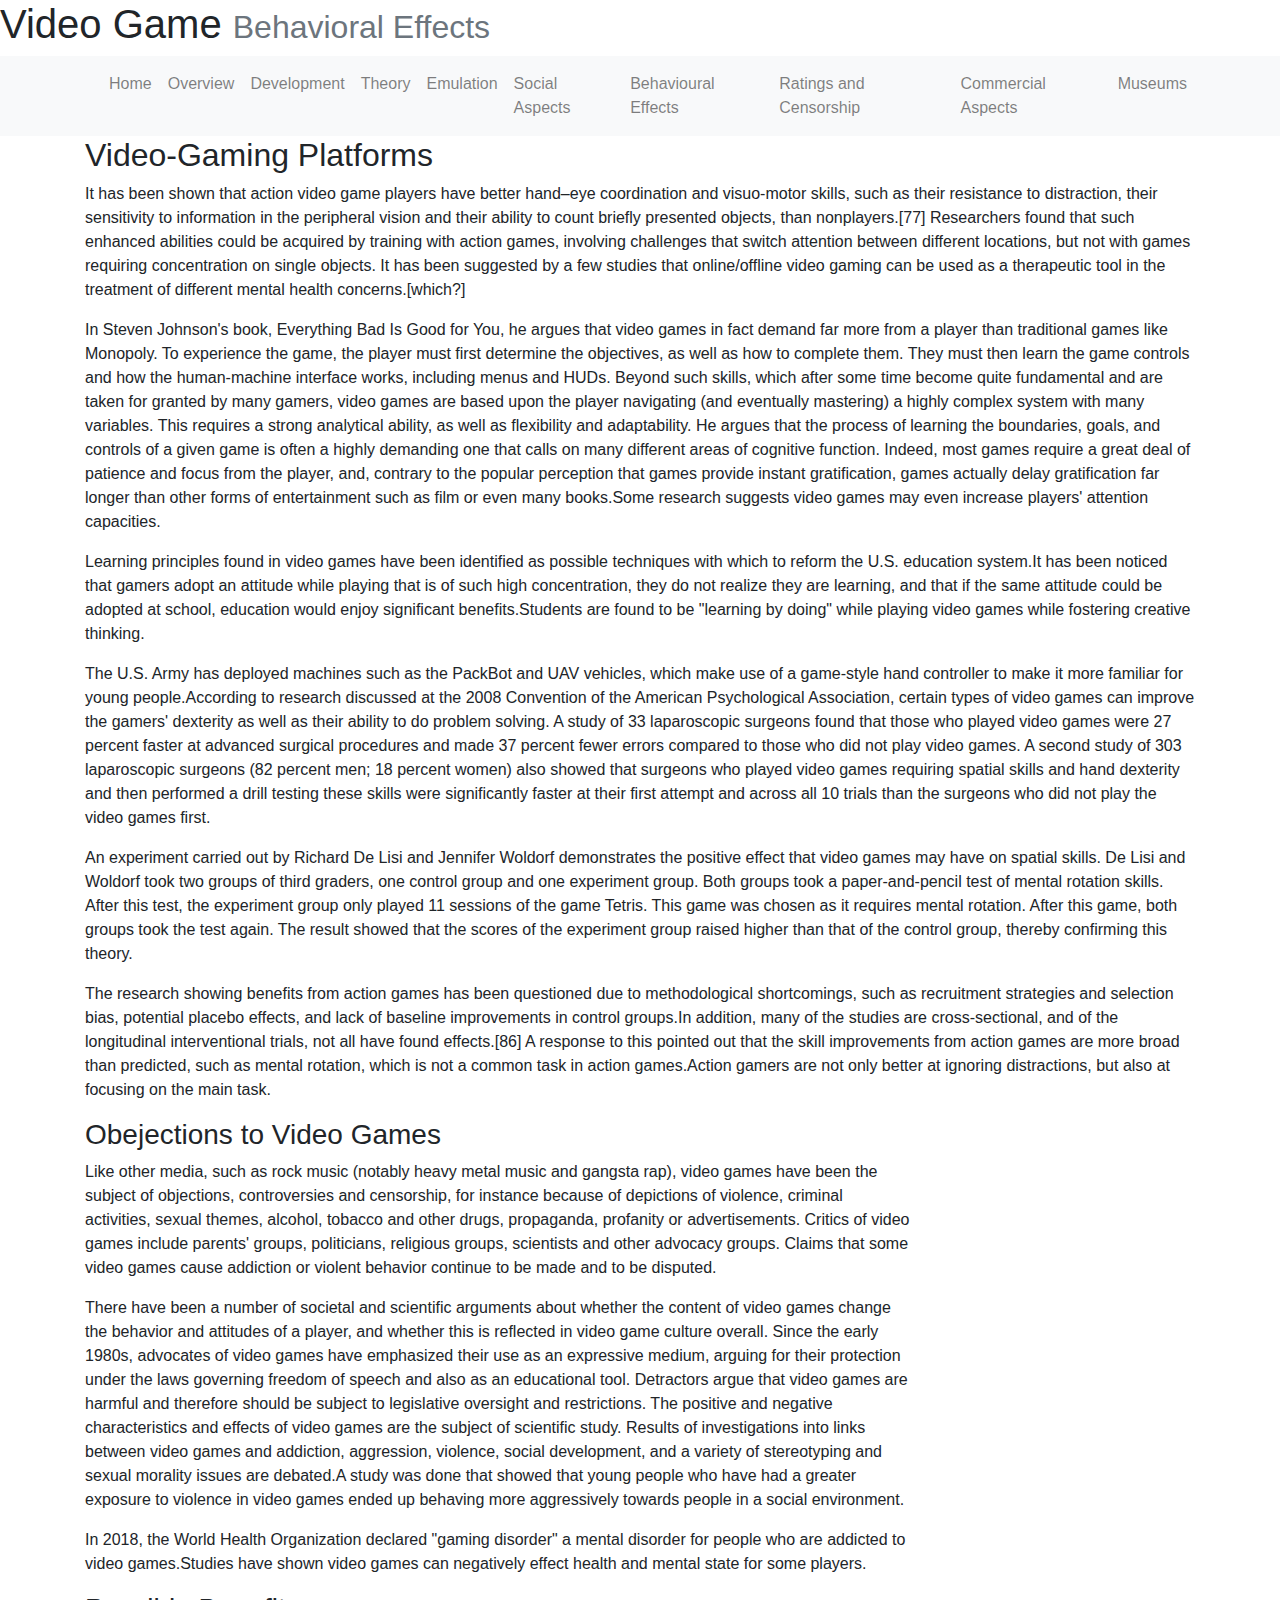
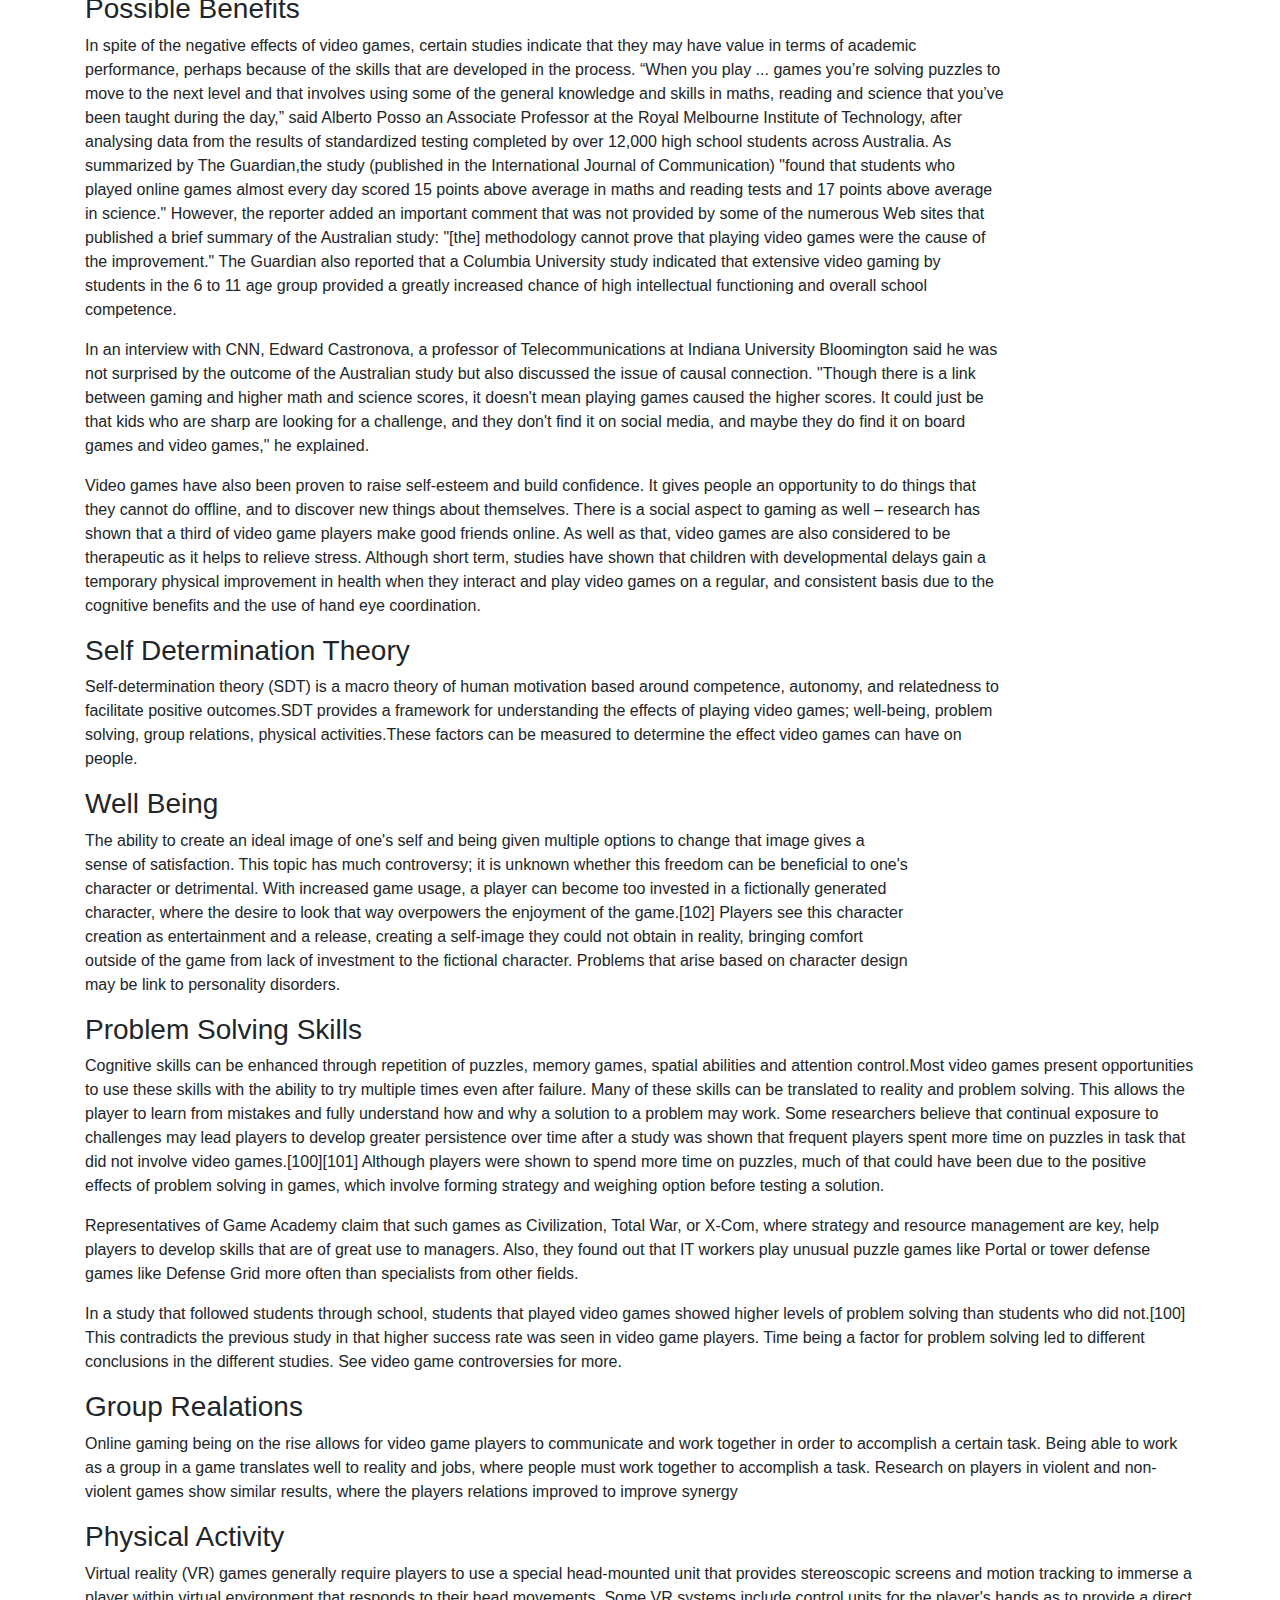
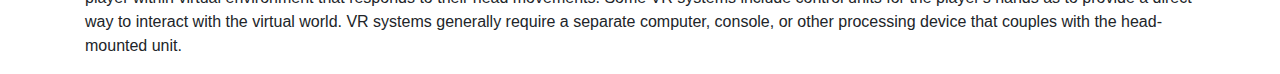
==== pages/behavioralEffects.html @ 99dfac3c "Added comment for burger menu" ====
<!DOCTYPE html>

<!-- Bootstrap Import -->
<link rel="stylesheet" href="https://stackpath.bootstrapcdn.com/bootstrap/4.3.1/css/bootstrap.min.css" integrity="sha384-ggOyR0iXCbMQv3Xipma34MD+dH/1fQ784/j6cY/iJTQUOhcWr7x9JvoRxT2MZw1T" crossorigin="anonymous">

<html lang="en" dir="ltr">

<head>
  <meta charset="utf-8">
  <title>Video Games - Behavioral Effects</title>
</head>

<body>
  <h1>Video Game
    <small class="text-muted">Behavioral Effects</small>
  </h1>


  <nav class="navbar navbar-expand-lg navbar-light bg-light">
    <div class="container">
      <a class="navbar-brand" href="#"></a>
      <button class="navbar-toggler" type="button" data-toggle="collapse" data-target="#navbarNav" aria-controls="navbarNav" aria-expanded="false" aria-label="Toggle navigation">
        <span class="navbar-toggler-icon"></span>
      </button>

      <div class="collapse navbar-collapse" id="navbarNav">

        <ul class="navbar-nav">
          <!-- Home nav link -->
          <li class="nav-item">
            <a class="nav-link" href="index.html">Home</a>
          </li>
          <!-- Home nav link -->
          <li class="nav-item">
            <a class="nav-link" href="development.html">Overview</a>
          </li>
          <!-- Overview nav link -->
          <li class="nav-item">
            <a class="nav-link" href="development.html">Development</a>
          </li>
          <!-- Theory nav link -->
          <li class="nav-item">
            <a class="nav-link" href="theory.html">Theory</a>
          </li>
          <!-- Emulation nav link -->
          <li class="nav-item">
            <a class="nav-link" href="emulation.html">Emulation</a>
          </li>
          <!-- Social Aspects nav link -->
          <li class="nav-item">
            <a class="nav-link" href="socialAspects.html">Social Aspects</a>
          </li>
          <!-- Behavioural nav link -->
          <li class="nav-item">
            <a class="nav-link" href="behavioralEffects.html">Behavioural Effects</a>
          </li>
          <!-- Ratings/Censorship nav link -->
          <li class="nav-item">
            <a class="nav-link" href="">Ratings and Censorship</a>
          </li>
          <!-- Commercial Aspects nav link -->
          <li class="nav-item">
            <a class="nav-link" href="#">Commercial Aspects</a>
          </li>
          <!-- Museums nav link -->
          <li class="nav-item">
            <a class="nav-link" href="#">Museums</a>
          </li>
        </ul>
      </div>
    </div>
  </nav>

  <main>

    <div class="container">
      <section id="behavioral_effects">
        <div class="row">

          <!-- Platforms Text -->
          <div class="col-12">
            <h2>Video-Gaming Platforms</h2>
            <p>
              It has been shown that action video game players have better hand–eye coordination and visuo-motor skills, such as their resistance to distraction, their sensitivity to information in the peripheral vision and their ability to count
              briefly presented objects, than nonplayers.[77] Researchers found that such enhanced abilities could be acquired by training with action games, involving challenges that switch attention between different locations, but not with games
              requiring concentration on single objects. It has been suggested by a few studies that online/offline video gaming can be used as a therapeutic tool in the treatment of different mental health concerns.[which?]</p>

            <p>In Steven Johnson's book, Everything Bad Is Good for You, he argues that video games in fact demand far more from a player than traditional games like Monopoly. To experience the game, the player must first determine the objectives, as
              well as how to complete them. They must then learn the game controls and how the human-machine interface works, including menus and HUDs. Beyond such skills, which after some time become quite fundamental and are taken for granted by
              many gamers, video games are based upon the player navigating (and eventually mastering) a highly complex system with many variables. This requires a strong analytical ability, as well as flexibility and adaptability. He argues that the
              process of learning the boundaries, goals, and controls of a given game is often a highly demanding one that calls on many different areas of cognitive function. Indeed, most games require a great deal of patience and focus from the
              player, and, contrary to the popular perception that games provide instant gratification, games actually delay gratification far longer than other forms of entertainment such as film or even many books.Some research suggests video games
              may even increase players' attention capacities.</p>

            <p>Learning principles found in video games have been identified as possible techniques with which to reform the U.S. education system.It has been noticed that gamers adopt an attitude while playing that is of such high concentration,
              they do not realize they are learning, and that if the same attitude could be adopted at school, education would enjoy significant benefits.Students are found to be "learning by doing" while playing video games while fostering creative
              thinking.</p>

            <p>The U.S. Army has deployed machines such as the PackBot and UAV vehicles, which make use of a game-style hand controller to make it more familiar for young people.According to research discussed at the 2008 Convention of the American
              Psychological Association, certain types of video games can improve the gamers' dexterity as well as their ability to do problem solving. A study of 33 laparoscopic surgeons found that those who played video games were 27 percent faster
              at advanced surgical procedures and made 37 percent fewer errors compared to those who did not play video games. A second study of 303 laparoscopic surgeons (82 percent men; 18 percent women) also showed that surgeons who played video
              games requiring spatial skills and hand dexterity and then performed a drill testing these skills were significantly faster at their first attempt and across all 10 trials than the surgeons who did not play the video games first.</p>

            <p>An experiment carried out by Richard De Lisi and Jennifer Woldorf demonstrates the positive effect that video games may have on spatial skills. De Lisi and Woldorf took two groups of third graders, one control group and one experiment
              group. Both groups took a paper-and-pencil test of mental rotation skills. After this test, the experiment group only played 11 sessions of the game Tetris. This game was chosen as it requires mental rotation. After this game, both
              groups took the test again. The result showed that the scores of the experiment group raised higher than that of the control group, thereby confirming this theory.</p>

            <p>The research showing benefits from action games has been questioned due to methodological shortcomings, such as recruitment strategies and selection bias, potential placebo effects, and lack of baseline improvements in control
              groups.In addition, many of the studies are cross-sectional, and of the longitudinal interventional trials, not all have found effects.[86] A response to this pointed out that the skill improvements from action games are more broad than
              predicted, such as mental rotation, which is not a common task in action games.Action gamers are not only better at ignoring distractions, but also at focusing on the main task.</p>


          </div>


        </div>
      </section>

      <section id="obejections_to_video_games">
        <div class="row">

          <!-- Obejections to Video Games Text -->
          <div class="col-9">
            <h3>Obejections to Video Games</h3>
            <p>
              Like other media, such as rock music (notably heavy metal music and gangsta rap), video games have been the subject of objections, controversies and censorship, for instance because of depictions of violence, criminal activities, sexual
              themes, alcohol, tobacco and other drugs, propaganda, profanity or advertisements. Critics of video games include parents' groups, politicians, religious groups, scientists and other advocacy groups. Claims that some video games cause
              addiction or violent behavior continue to be made and to be disputed.</p>

            <p>There have been a number of societal and scientific arguments about whether the content of video games change the behavior and attitudes of a player, and whether this is reflected in video game culture overall. Since the early 1980s,
              advocates of video games have emphasized their use as an expressive medium, arguing for their protection under the laws governing freedom of speech and also as an educational tool. Detractors argue that video games are harmful and
              therefore should be subject to legislative oversight and restrictions. The positive and negative characteristics and effects of video games are the subject of scientific study. Results of investigations into links between video games
              and addiction, aggression, violence, social development, and a variety of stereotyping and sexual morality issues are debated.A study was done that showed that young people who have had a greater exposure to violence in video games
              ended up behaving more aggressively towards people in a social environment.</p>

            <p>In 2018, the World Health Organization declared "gaming disorder" a mental disorder for people who are addicted to video games.Studies have shown video games can negatively effect health and mental state for some players.</p>

          </div>


        </div>
      </section>

      <section id="possible_Benefits">
        <div class="row">
          <div class="col-10">
            <!-- Possible Benefits Text -->
            <h3>Possible Benefits</h3>
            <p>
              In spite of the negative effects of video games, certain studies indicate that they may have value in terms of academic performance, perhaps because of the skills that are developed in the process. “When you play ... games you’re
              solving puzzles to move to the next level and that involves using some of the general knowledge and skills in maths, reading and science that you’ve been taught during the day,” said Alberto Posso an Associate Professor at the Royal
              Melbourne Institute of Technology, after analysing data from the results of standardized testing completed by over 12,000 high school students across Australia. As summarized by The Guardian,the study (published in the International
              Journal of Communication) "found that students who played online games almost every day scored 15 points above average in maths and reading tests and 17 points above average in science." However, the reporter added an important comment
              that was not provided by some of the numerous Web sites that published a brief summary of the Australian study: "[the] methodology cannot prove that playing video games were the cause of the improvement." The Guardian also reported that
              a Columbia University study indicated that extensive video gaming by students in the 6 to 11 age group provided a greatly increased chance of high intellectual functioning and overall school competence.
            </p>

            <p>In an interview with CNN, Edward Castronova, a professor of Telecommunications at Indiana University Bloomington said he was not surprised by the outcome of the Australian study but also discussed the issue of causal connection.
              "Though there is a link between gaming and higher math and science scores, it doesn't mean playing games caused the higher scores. It could just be that kids who are sharp are looking for a challenge, and they don't find it on social
              media, and maybe they do find it on board games and video games," he explained.</p>

            <p>Video games have also been proven to raise self-esteem and build confidence. It gives people an opportunity to do things that they cannot do offline, and to discover new things about themselves. There is a social aspect to gaming as
              well – research has shown that a third of video game players make good friends online. As well as that, video games are also considered to be therapeutic as it helps to relieve stress. Although short term, studies have shown that
              children with developmental delays gain a temporary physical improvement in health when they interact and play video games on a regular, and consistent basis due to the cognitive benefits and the use of hand eye coordination.</p>


          </div>
        </div>
      </section>

      <section id="self_determination_theory">
        <div class="row">
          <div class="col-10">
            <!-- Self Determination Theory Text -->
            <h3>Self Determination Theory</h3>
            <p>
              Self-determination theory (SDT) is a macro theory of human motivation based around competence, autonomy, and relatedness to facilitate positive outcomes.SDT provides a framework for understanding the effects of playing video games;
              well-being, problem solving, group relations, physical activities.These factors can be measured to determine the effect video games can have on people.
            </p>
          </div>
        </div>
      </section>

      <section id="well_being">
        <div class="row">
          <div class="col-9">
            <!-- Well Being Text -->
            <h3>Well Being</h3>
            <p>
              The ability to create an ideal image of one's self and being given multiple options to change that image gives a sense of satisfaction. This topic has much controversy; it is unknown whether this freedom can be beneficial to one's
              character or detrimental. With increased game usage, a player can become too invested in a fictionally generated character, where the desire to look that way overpowers the enjoyment of the game.[102] Players see this character creation
              as entertainment and a release, creating a self-image they could not obtain in reality, bringing comfort outside of the game from lack of investment to the fictional character. Problems that arise based on character design may be link
              to personality disorders.
            </p>
          </div>
        </div>
      </section>

      <section id="problem_solving_skills">
        <!-- Problem Solving Text -->
        <h3>Problem Solving Skills</h3>
        <p>
          Cognitive skills can be enhanced through repetition of puzzles, memory games, spatial abilities and attention control.Most video games present opportunities to use these skills with the ability to try multiple times even
          after failure. Many of these skills can be translated to reality and problem solving. This allows the player to learn from mistakes and fully understand how and why a solution to a problem may work. Some researchers believe that continual
          exposure to challenges may lead players to develop greater persistence over time after a study was shown that frequent players spent more time on puzzles in task that did not involve video games.[100][101] Although players were shown to
          spend more time on puzzles, much of that could have been due to the positive effects of problem solving in games, which involve forming strategy and weighing option before testing a solution.
        </p>

        <p>Representatives of Game Academy claim that such games as Civilization, Total War, or X-Com, where strategy and resource management are key, help players to develop skills that are of great use to managers. Also, they found out that IT
          workers play unusual puzzle games like Portal or tower defense games like Defense Grid more often than specialists from other fields.</p>

        <p>In a study that followed students through school, students that played video games showed higher levels of problem solving than students who did not.[100] This contradicts the previous study in that higher success rate was seen in video
          game players. Time being a factor for problem solving led to different conclusions in the different studies. See video game controversies for more.</p>
      </section>

      <section id="group_realtions">
        <!-- Group Relations Text -->
        <h3>Group Realations</h3>
        <p>
          Online gaming being on the rise allows for video game players to communicate and work together in order to accomplish a certain task. Being able to work as a group in a game translates well to reality and jobs, where people must work
          together to accomplish a task. Research on players in violent and non-violent games show similar results, where the players relations improved to improve synergy
        </p>
      </section>

      <section id="physical_activity">
            <!-- Physical Activites Text -->
        <h3>Physical Activity</h3>
        <p>
          Virtual reality (VR) games generally require players to use a special head-mounted unit that provides stereoscopic screens and motion tracking to immerse a player within virtual environment that responds to their head movements. Some VR
          systems include control units for the player's hands as to provide a direct way to interact with the virtual world. VR systems generally require a separate computer, console, or other processing device that couples with the head-mounted
          unit.
        </p>
      </section>



  </main>
      <!-- Adds Burger Menu to Nav Bar -->
  <script src="https://code.jquery.com/jquery-3.3.1.slim.min.js" integrity="sha384-q8i/X+965DzO0rT7abK41JStQIAqVgRVzpbzo5smXKp4YfRvH+8abtTE1Pi6jizo" crossorigin="anonymous"></script>
  <script src="https://cdnjs.cloudflare.com/ajax/libs/popper.js/1.14.7/umd/popper.min.js" integrity="sha384-UO2eT0CpHqdSJQ6hJty5KVphtPhzWj9WO1clHTMGa3JDZwrnQq4sF86dIHNDz0W1" crossorigin="anonymous"></script>
  <script src="https://stackpath.bootstrapcdn.com/bootstrap/4.3.1/js/bootstrap.min.js" integrity="sha384-JjSmVgyd0p3pXB1rRibZUAYoIIy6OrQ6VrjIEaFf/nJGzIxFDsf4x0xIM+B07jRM" crossorigin="anonymous"></script>
</body>

</html>
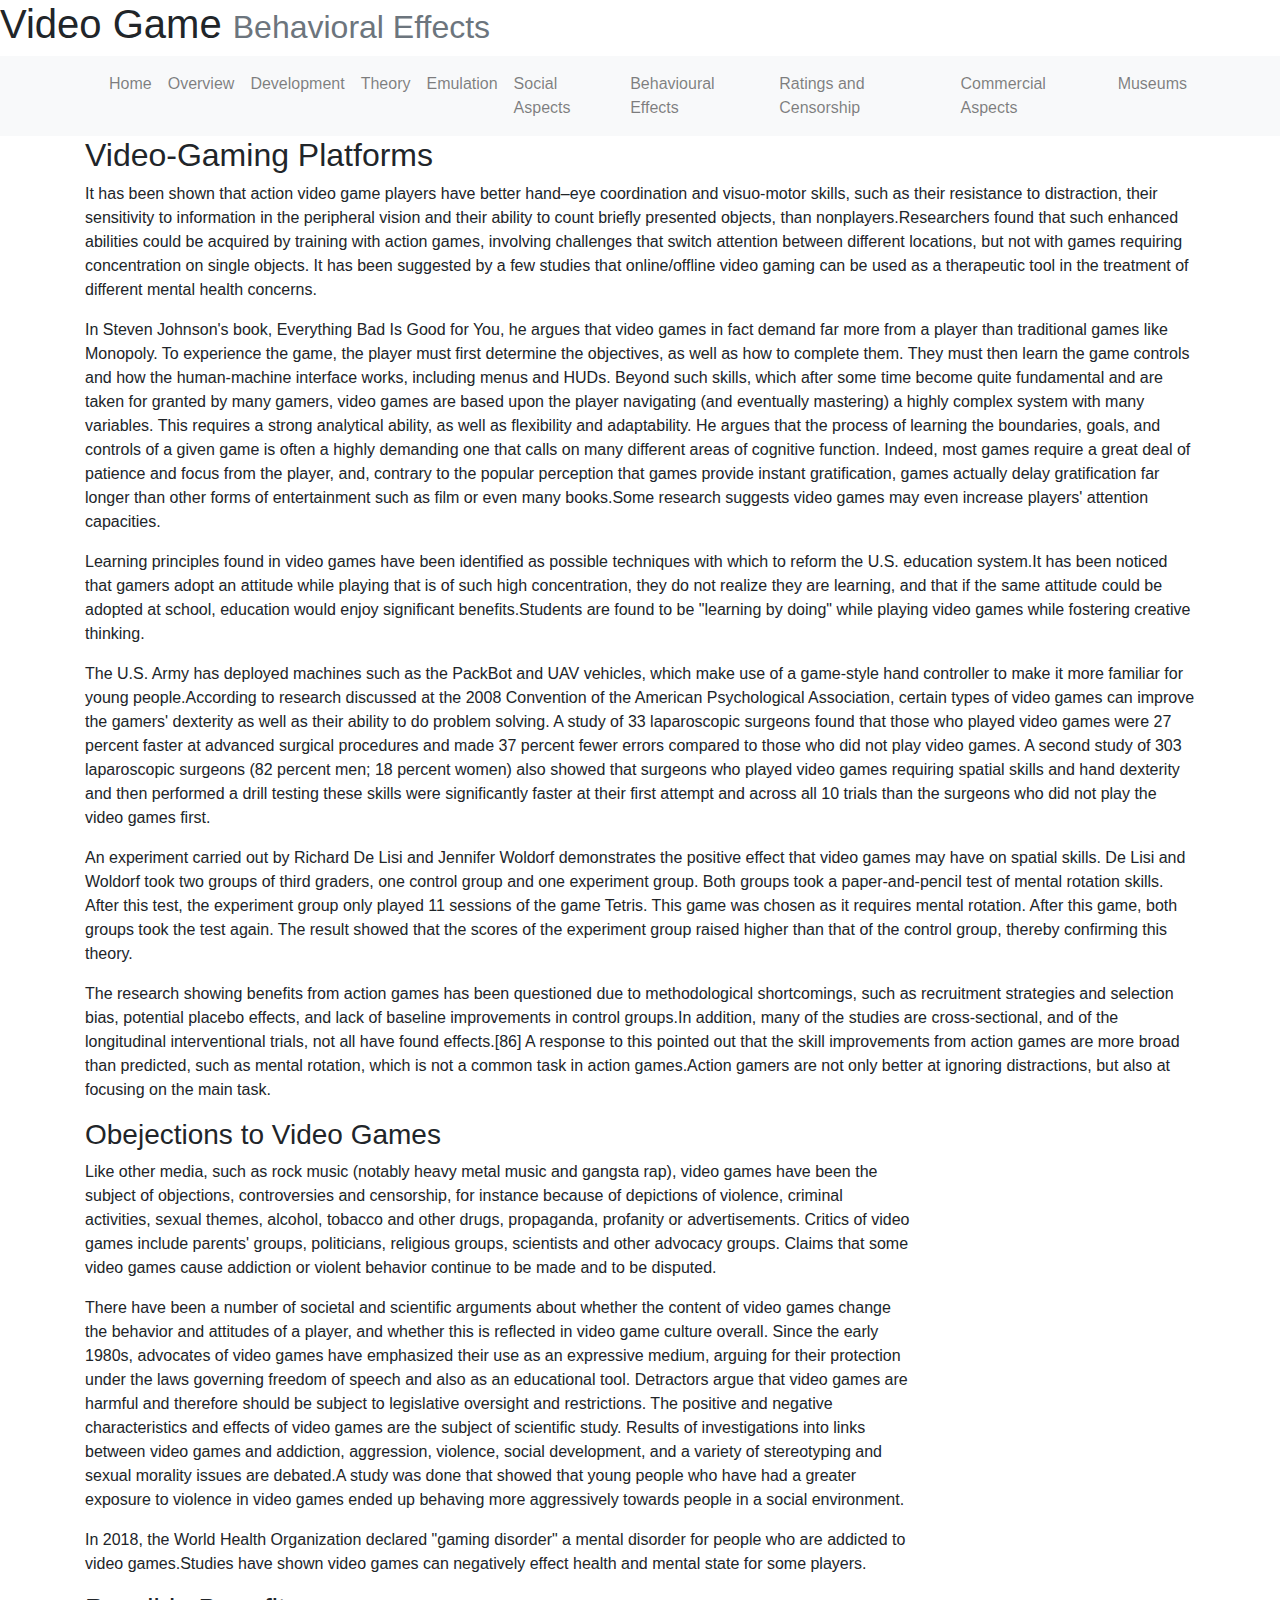
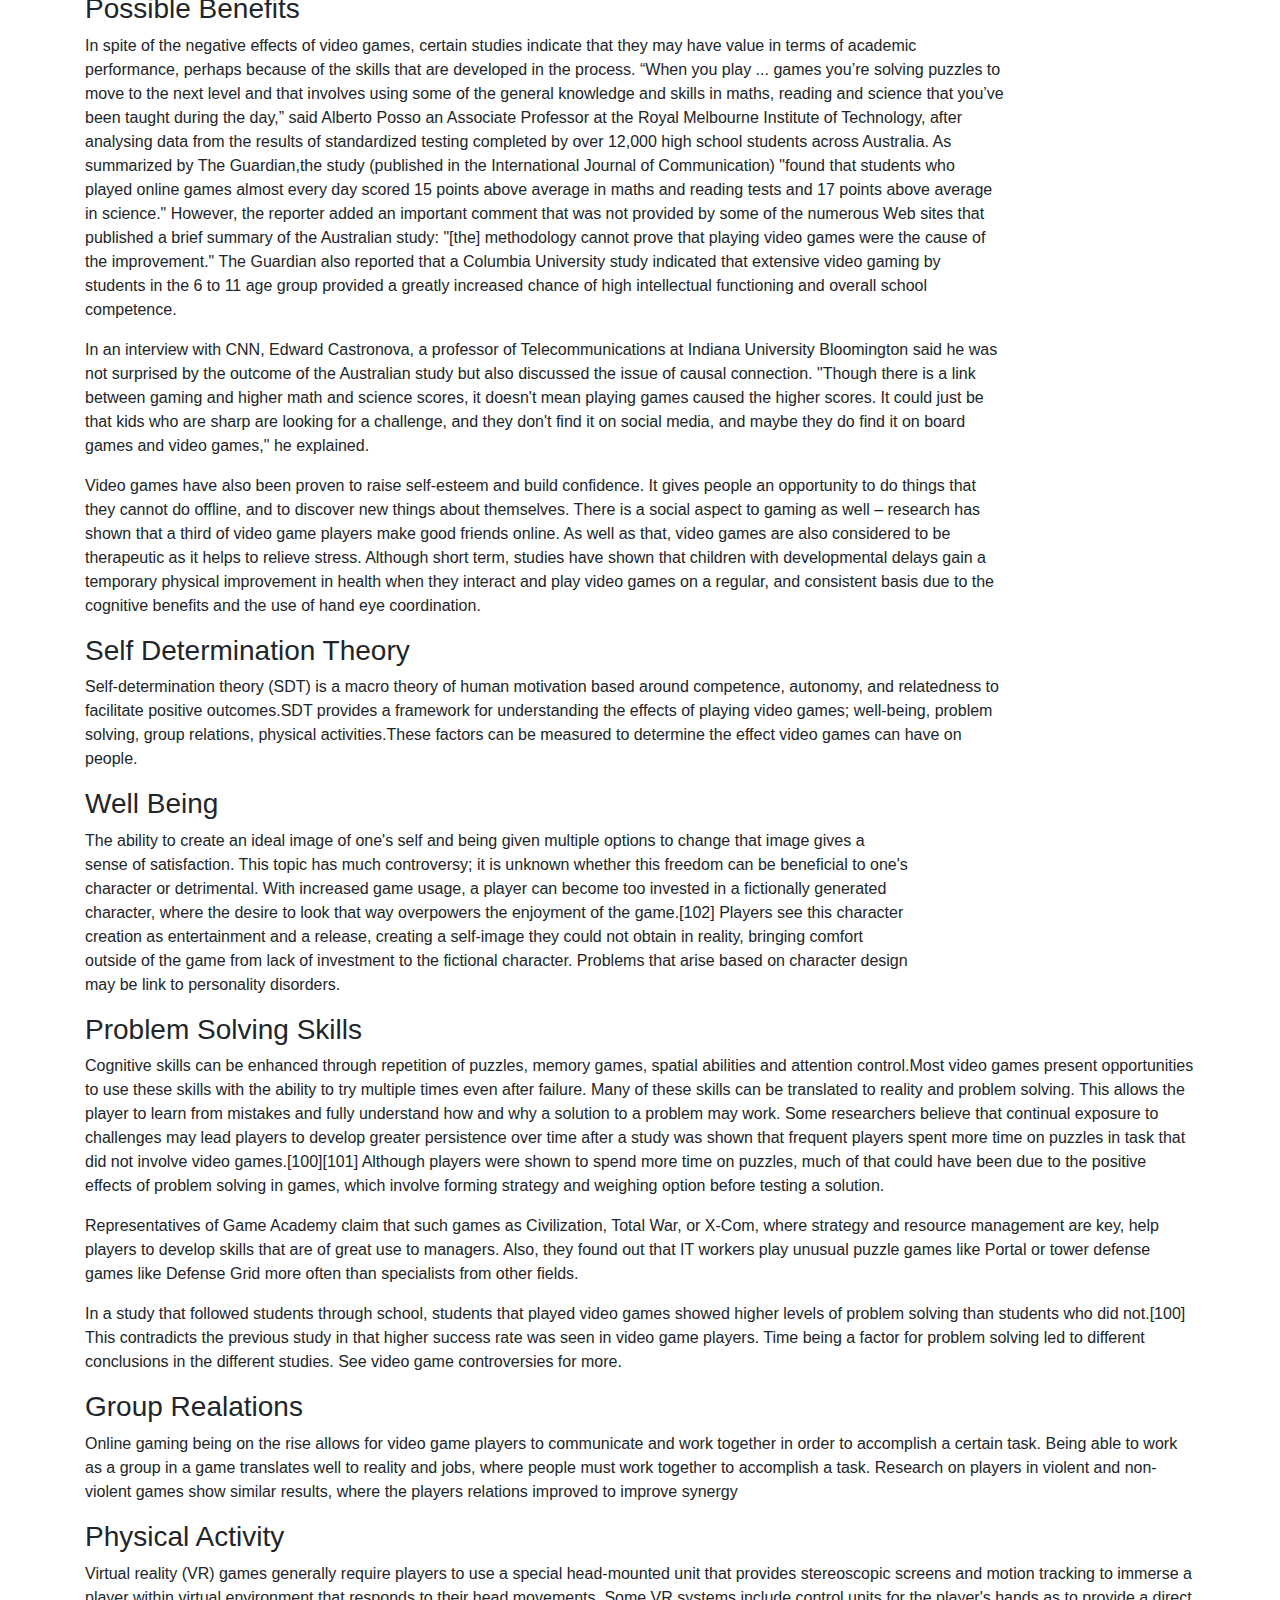
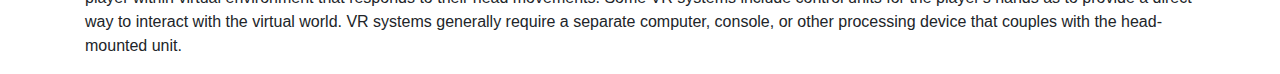
==== commit 18ac96ed: "Changed some text" ====
--- a/pages/behavioralEffects.html
+++ b/pages/behavioralEffects.html
@@ -82,8 +82,8 @@
             <h2>Video-Gaming Platforms</h2>
             <p>
               It has been shown that action video game players have better hand–eye coordination and visuo-motor skills, such as their resistance to distraction, their sensitivity to information in the peripheral vision and their ability to count
-              briefly presented objects, than nonplayers.[77] Researchers found that such enhanced abilities could be acquired by training with action games, involving challenges that switch attention between different locations, but not with games
-              requiring concentration on single objects. It has been suggested by a few studies that online/offline video gaming can be used as a therapeutic tool in the treatment of different mental health concerns.[which?]</p>
+              briefly presented objects, than nonplayers.Researchers found that such enhanced abilities could be acquired by training with action games, involving challenges that switch attention between different locations, but not with games
+              requiring concentration on single objects. It has been suggested by a few studies that online/offline video gaming can be used as a therapeutic tool in the treatment of different mental health concerns.</p>
 
             <p>In Steven Johnson's book, Everything Bad Is Good for You, he argues that video games in fact demand far more from a player than traditional games like Monopoly. To experience the game, the player must first determine the objectives, as
               well as how to complete them. They must then learn the game controls and how the human-machine interface works, including menus and HUDs. Beyond such skills, which after some time become quite fundamental and are taken for granted by
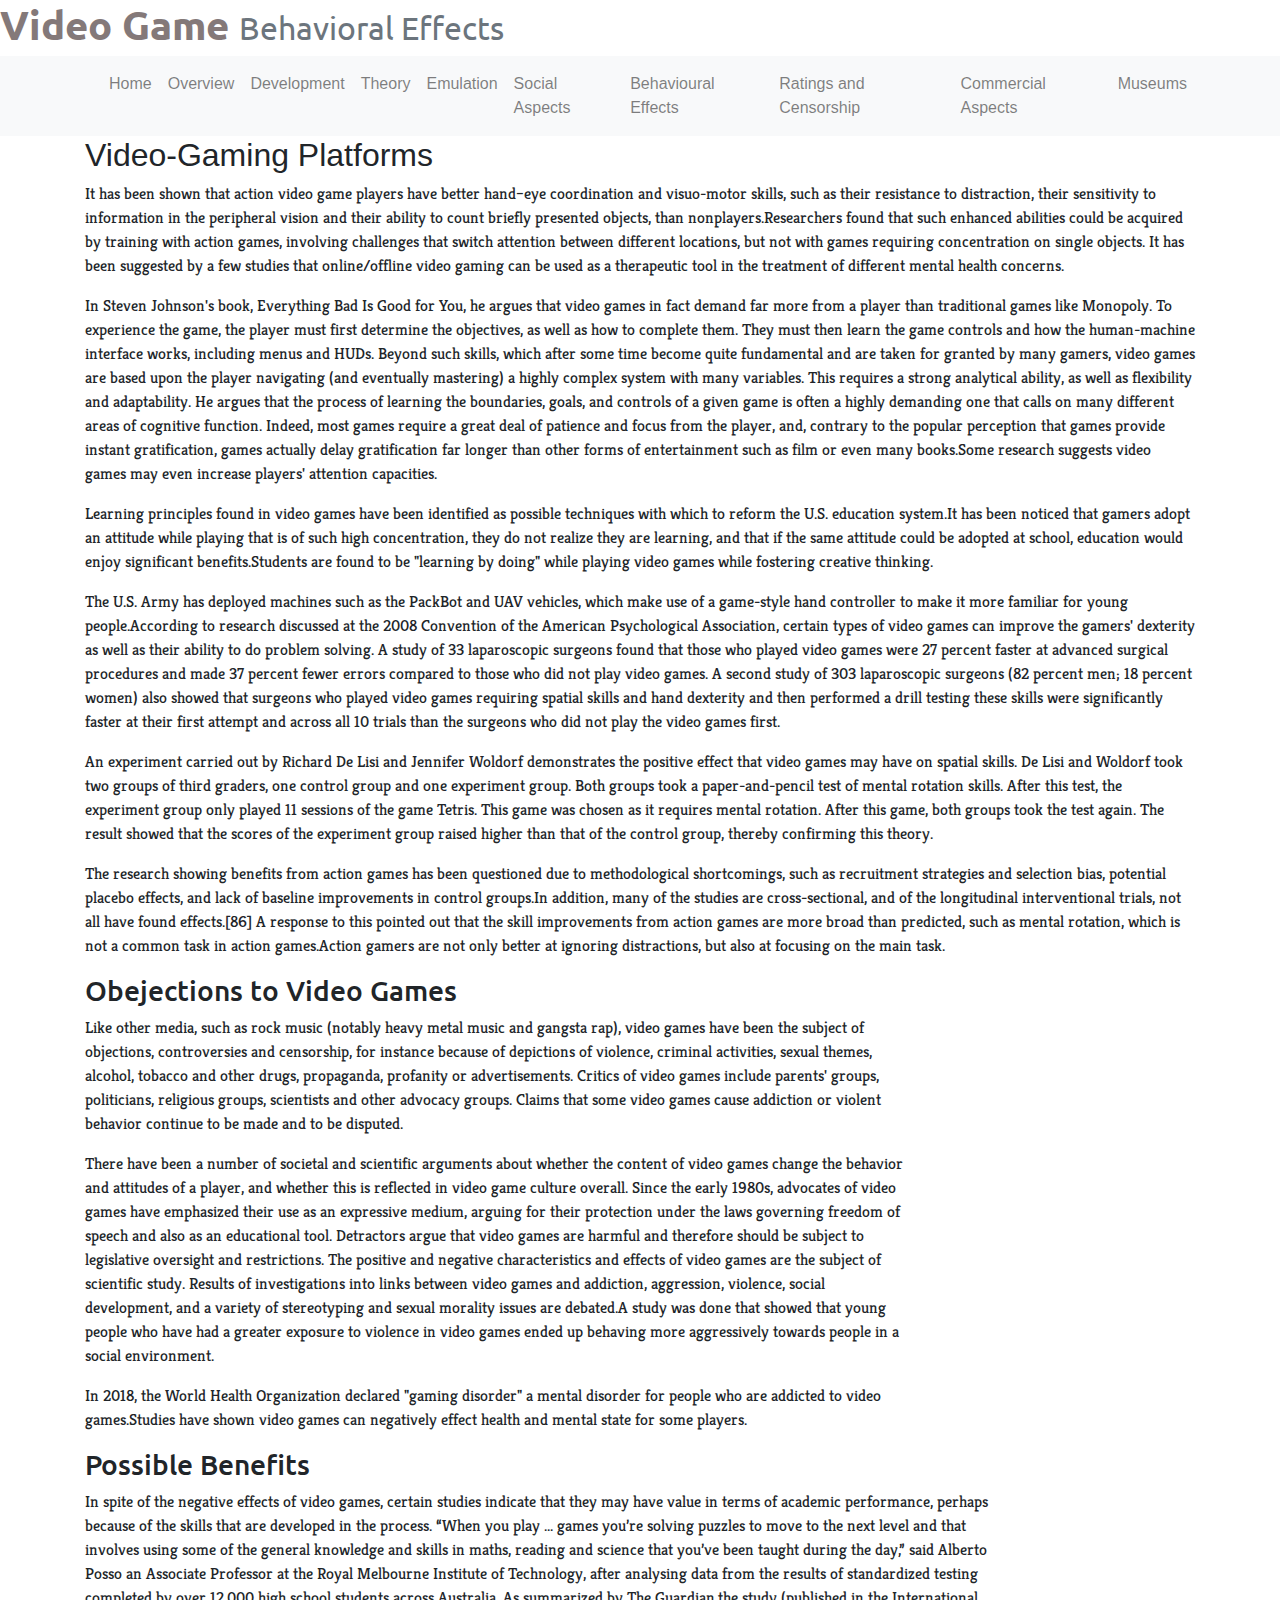
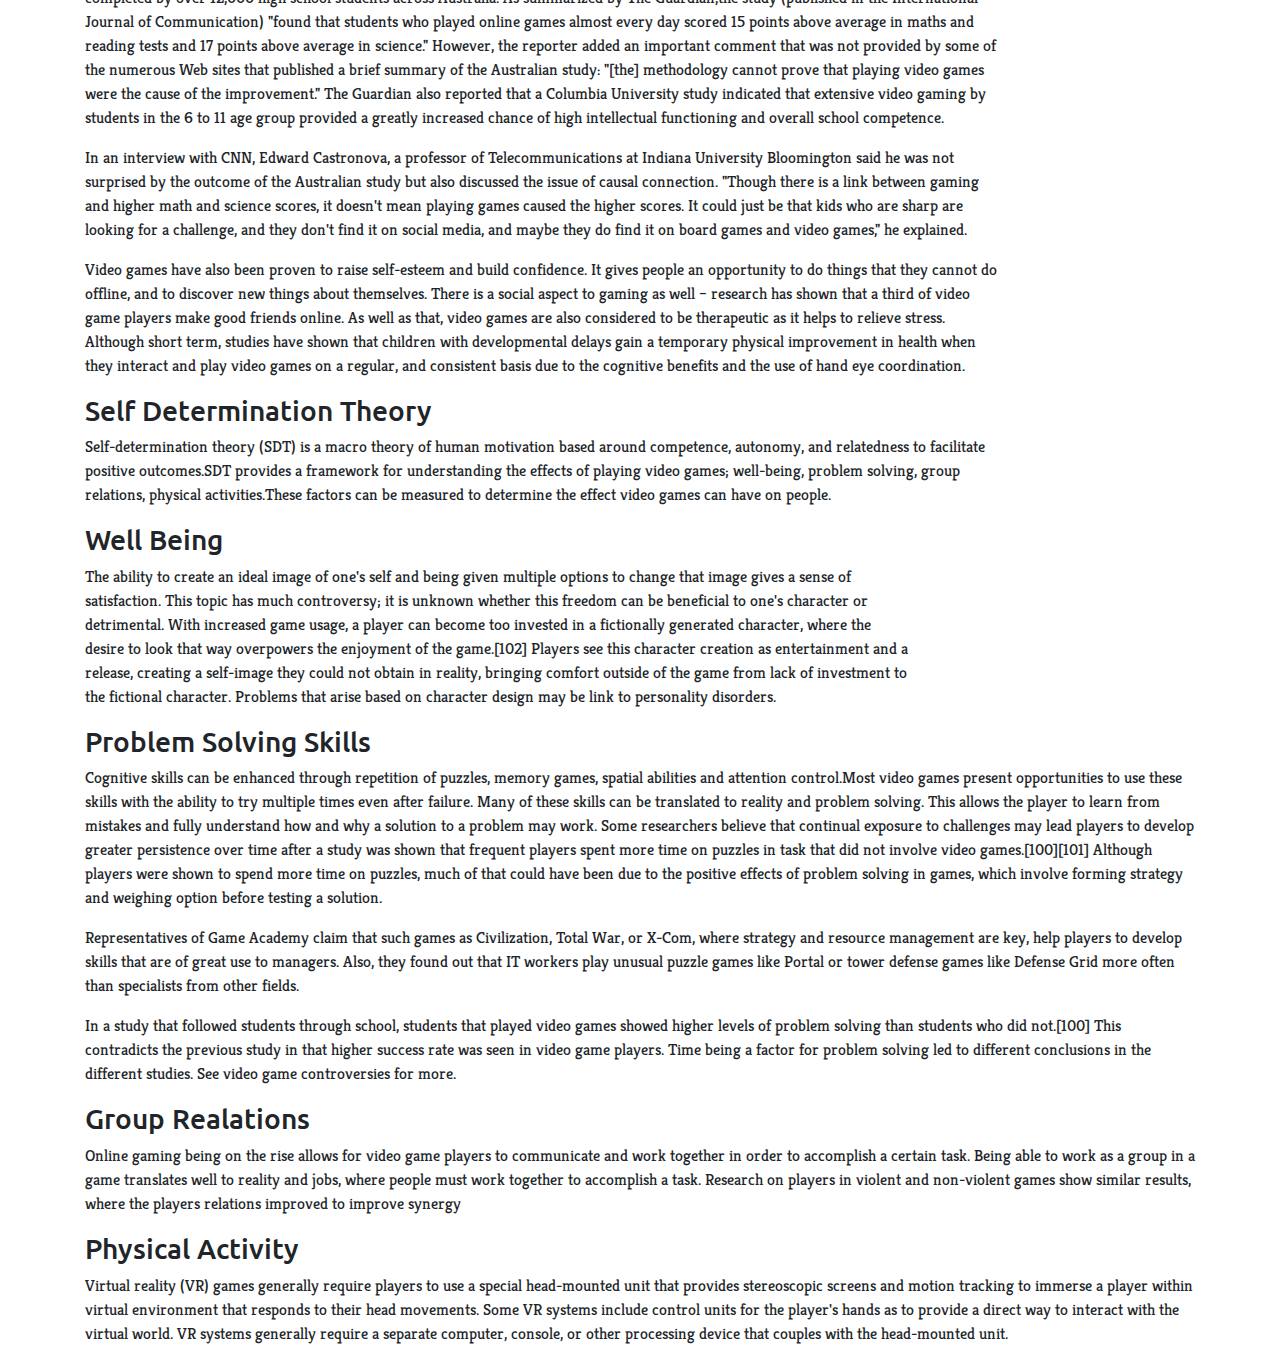
==== commit dc73b1f5: "Added CSS link to pages" ====
--- a/pages/behavioralEffects.html
+++ b/pages/behavioralEffects.html
@@ -2,7 +2,7 @@
 
 <!-- Bootstrap Import -->
 <link rel="stylesheet" href="https://stackpath.bootstrapcdn.com/bootstrap/4.3.1/css/bootstrap.min.css" integrity="sha384-ggOyR0iXCbMQv3Xipma34MD+dH/1fQ784/j6cY/iJTQUOhcWr7x9JvoRxT2MZw1T" crossorigin="anonymous">
-
+<link rel="stylesheet" href="master.css">
 <html lang="en" dir="ltr">
 
 <head>
--- a/pages/master.css
+++ b/pages/master.css
@@ -0,0 +1,18 @@
+/* Added external fonts*/
+
+@import url('https://fonts.googleapis.com/css?family=Kreon:400,700|Ubuntu:400,700&display=swap');
+
+h1{
+  font-family: 'Ubuntu', sans-serif;
+font-weight: 700;
+color:#847979;
+}
+
+h3{font-family: 'Ubuntu', sans-serif;
+
+}
+
+p{
+  font-family: 'Kreon', serif;
+}
+font-family: 'Kreon', serif;
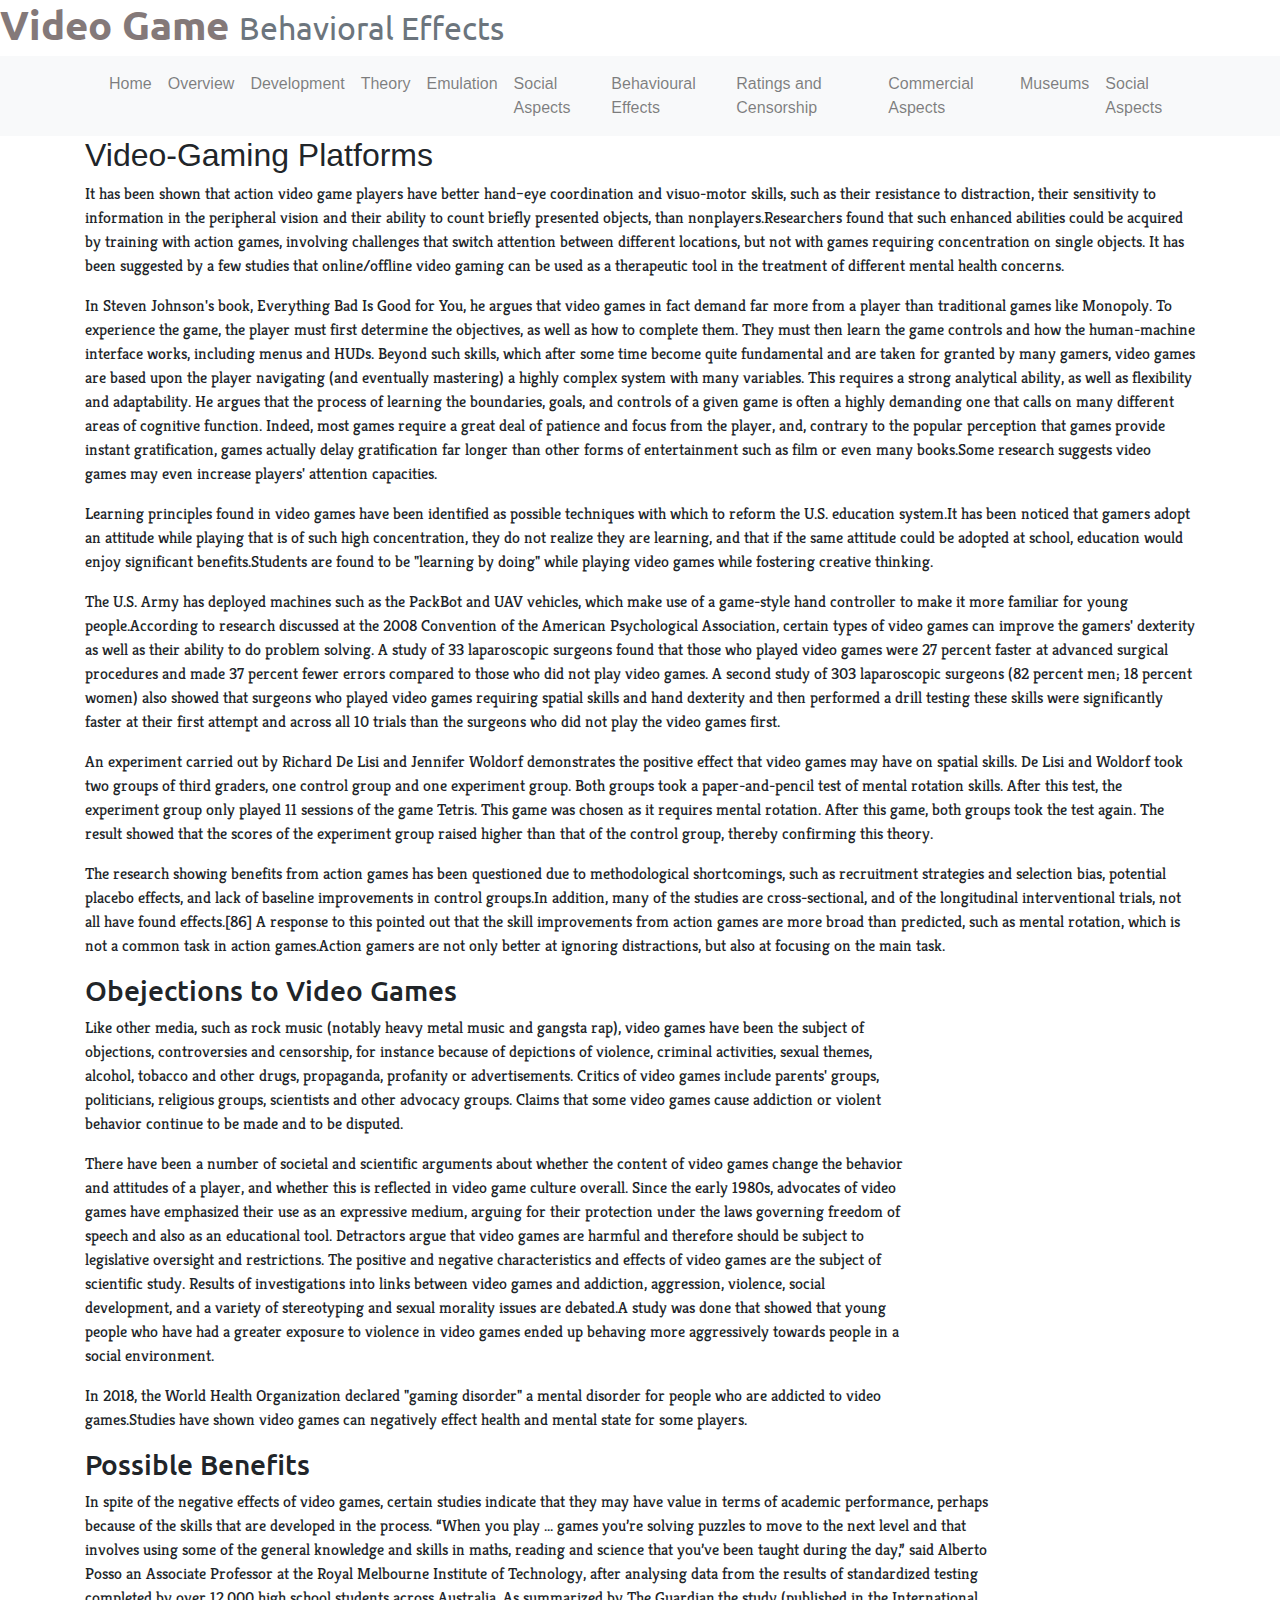
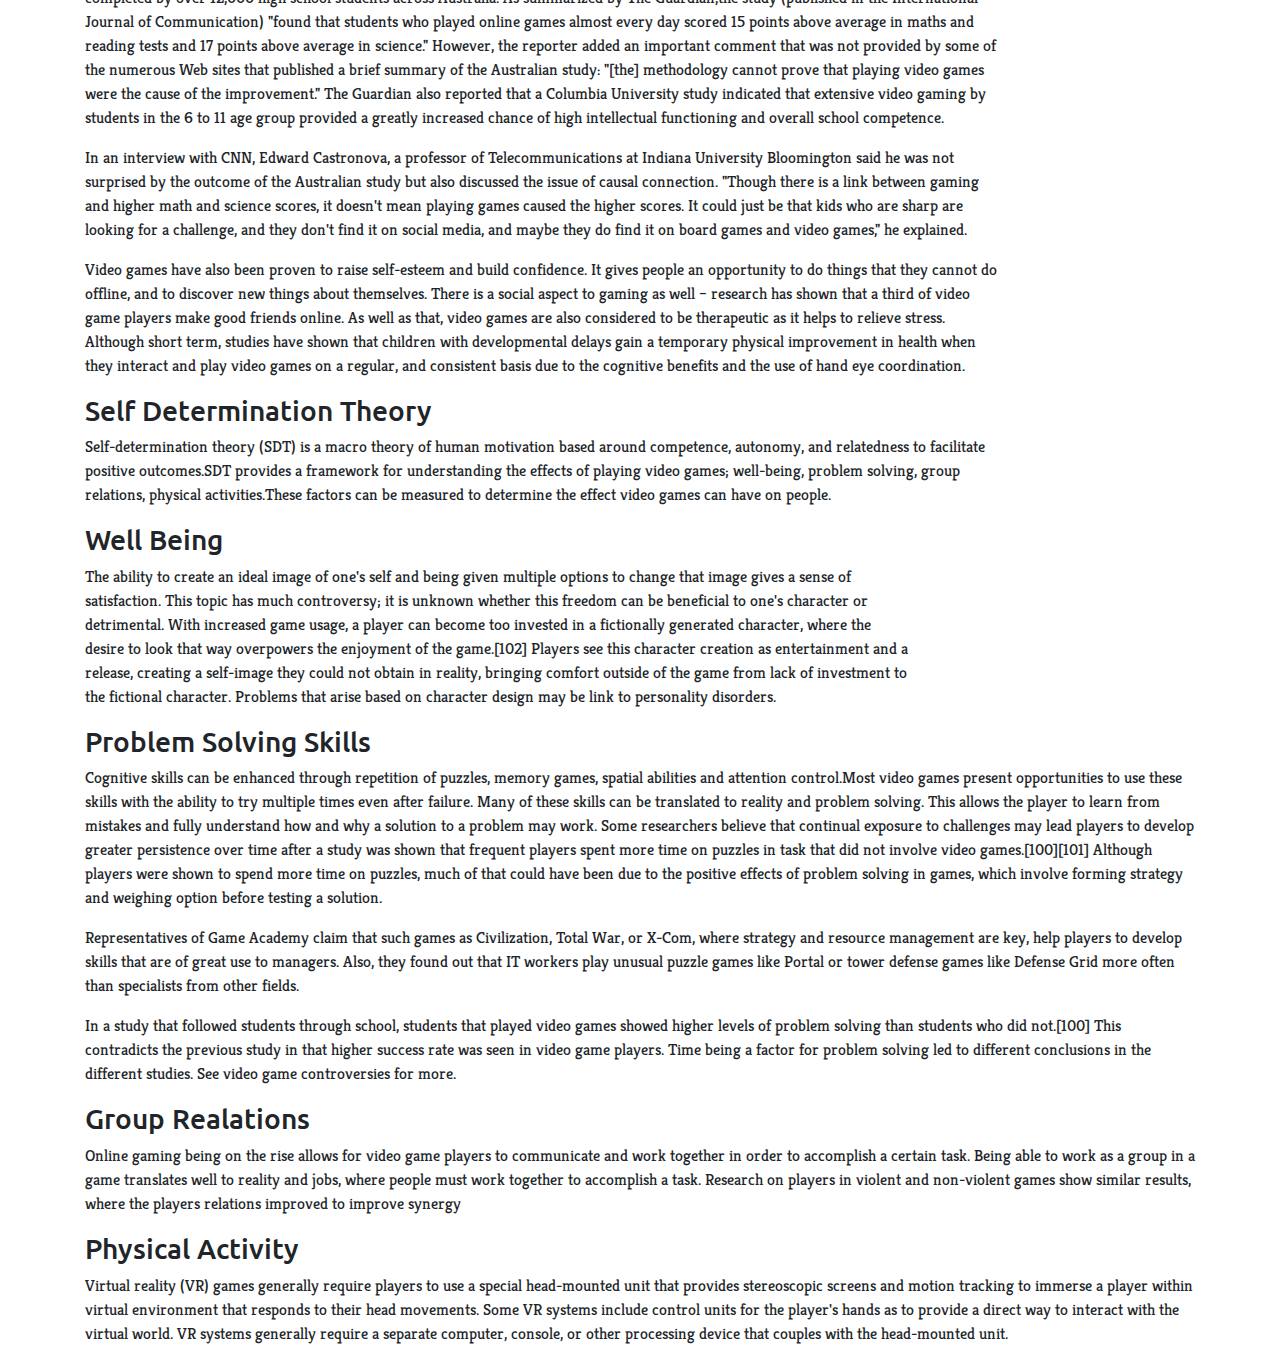
==== commit c7336730: "Added Social Aspects hyperlink" ====
--- a/pages/behavioralEffects.html
+++ b/pages/behavioralEffects.html
@@ -56,15 +56,17 @@
           </li>
           <!-- Ratings/Censorship nav link -->
           <li class="nav-item">
-            <a class="nav-link" href="">Ratings and Censorship</a>
+            <a class="nav-link" href="ratingsAndCensorship.html">Ratings and Censorship</a>
           </li>
           <!-- Commercial Aspects nav link -->
           <li class="nav-item">
-            <a class="nav-link" href="#">Commercial Aspects</a>
+            <a class="nav-link" href="commercialAspects.html">Commercial Aspects</a>
           </li>
           <!-- Museums nav link -->
           <li class="nav-item">
-            <a class="nav-link" href="#">Museums</a>
+            <a class="nav-link" href="museums.html">Museums</a>
+            <li class="nav-item">
+              <a class="nav-link" href="socialAspects.html">Social Aspects</a>
           </li>
         </ul>
       </div>
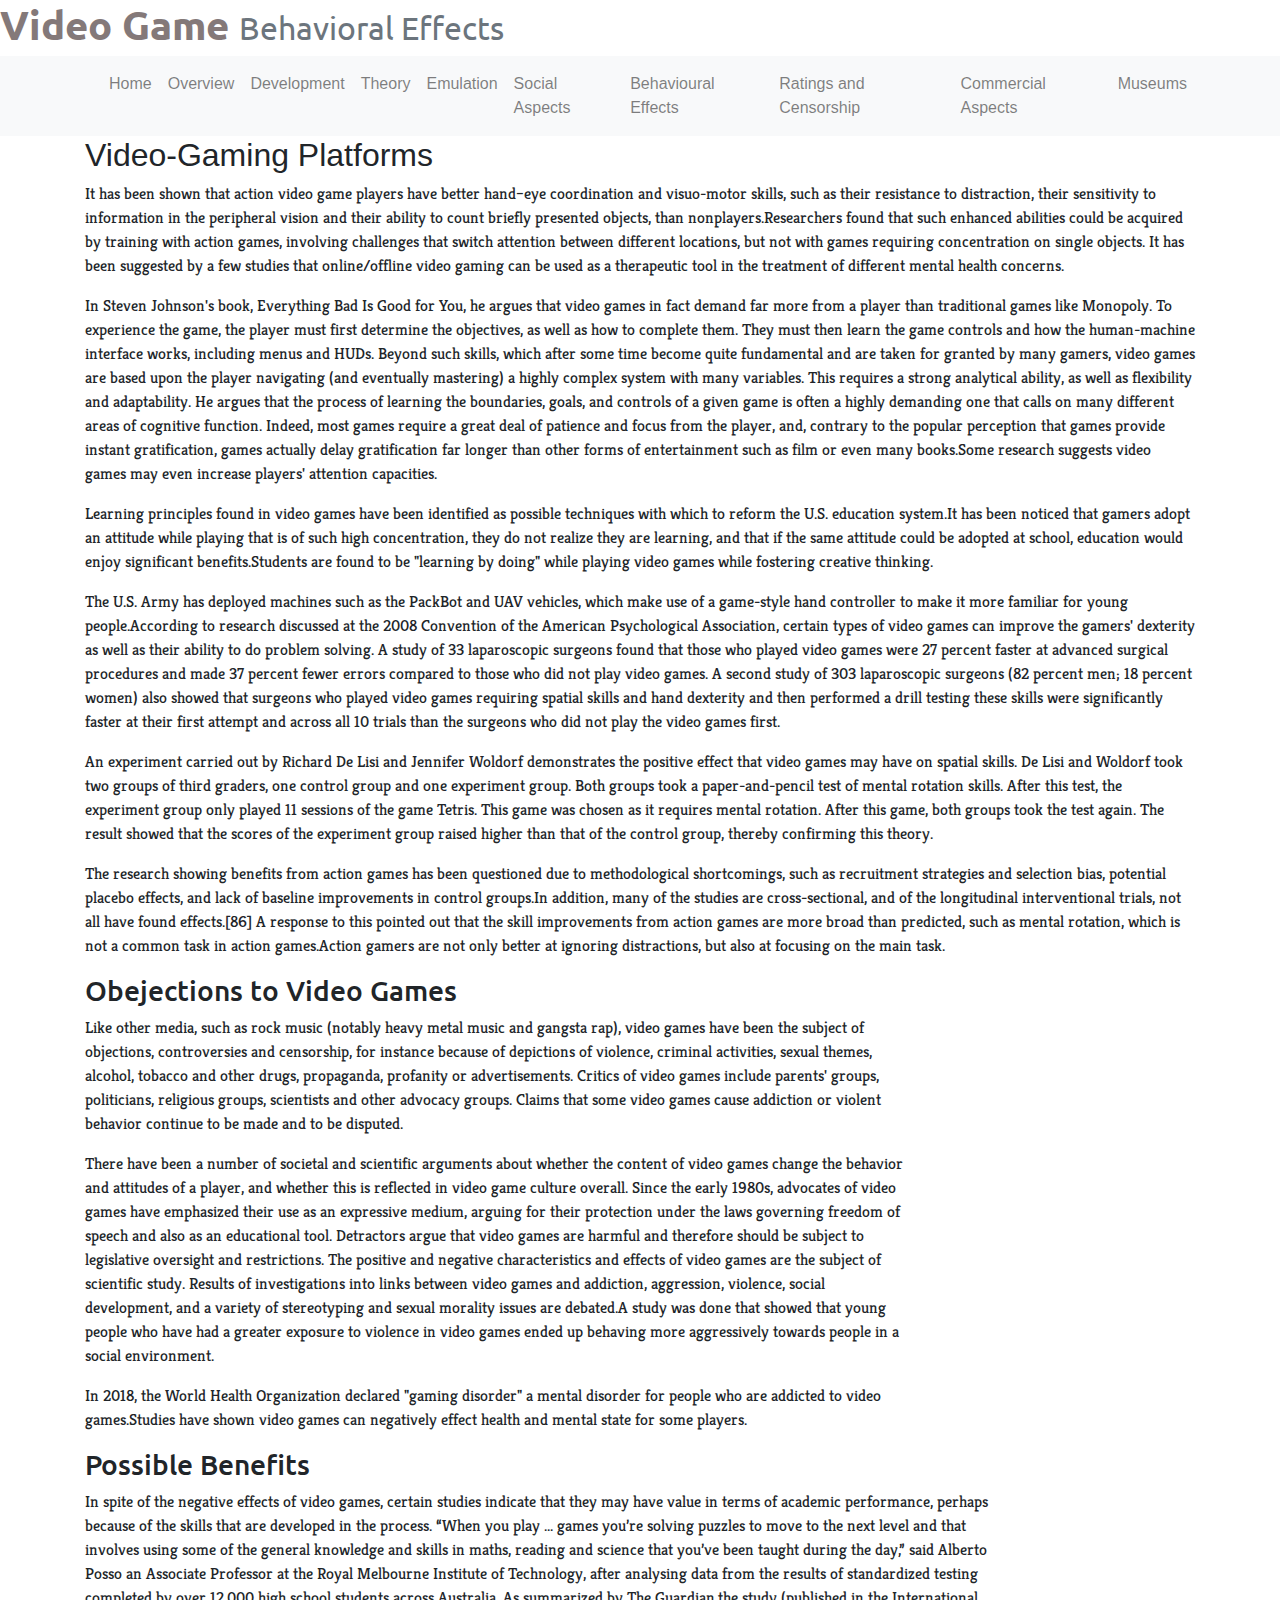
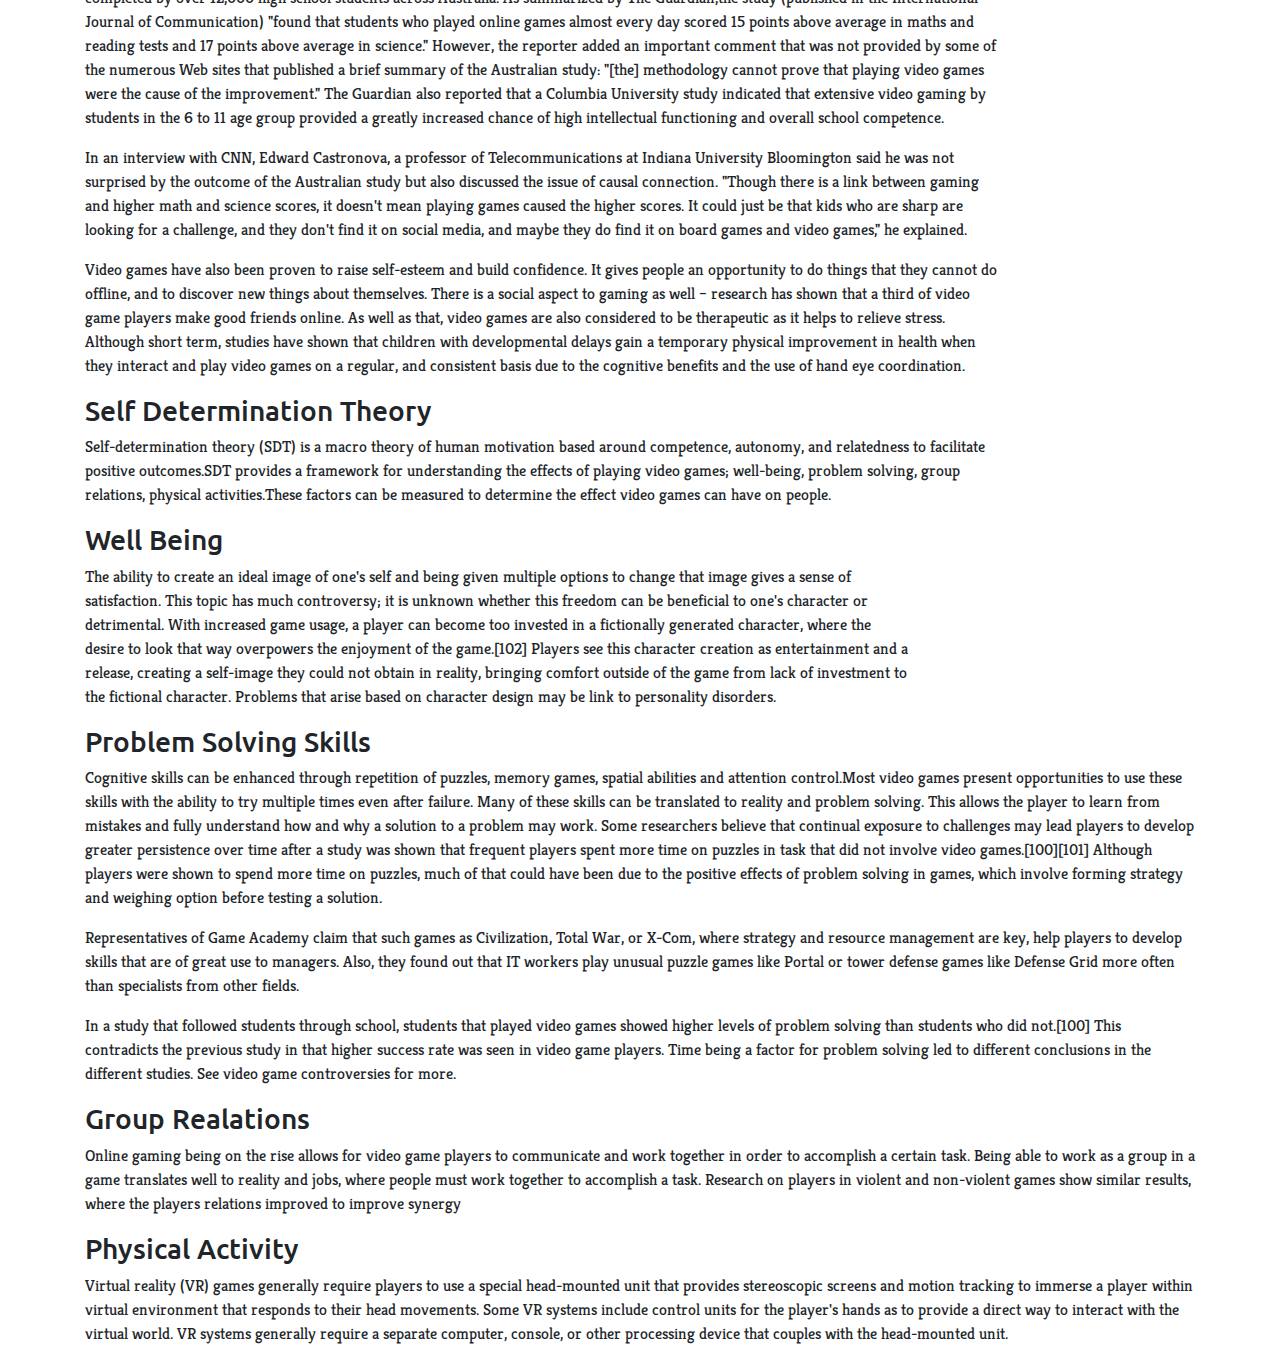
==== commit d9854b5d: "Removed double social aspects link" ====
--- a/pages/behavioralEffects.html
+++ b/pages/behavioralEffects.html
@@ -65,8 +65,7 @@
           <!-- Museums nav link -->
           <li class="nav-item">
             <a class="nav-link" href="museums.html">Museums</a>
-            <li class="nav-item">
-              <a class="nav-link" href="socialAspects.html">Social Aspects</a>
+
           </li>
         </ul>
       </div>
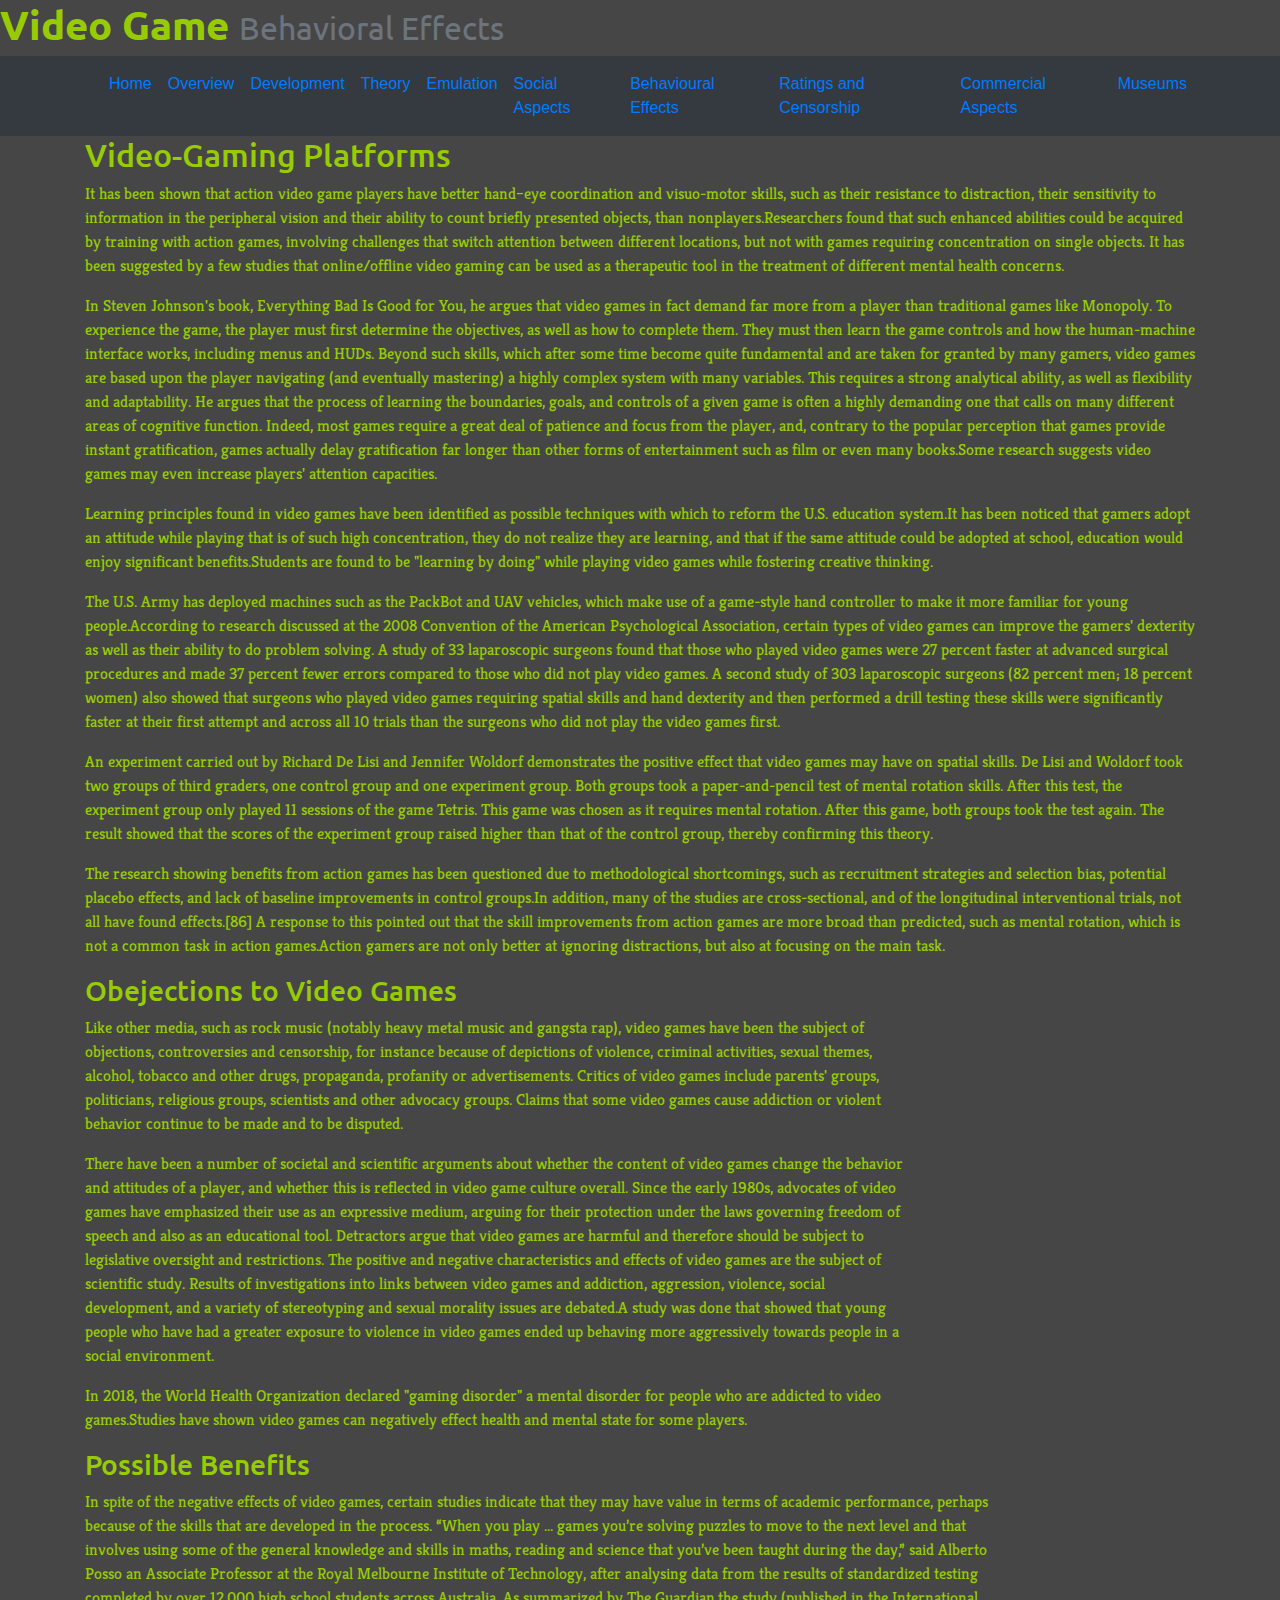
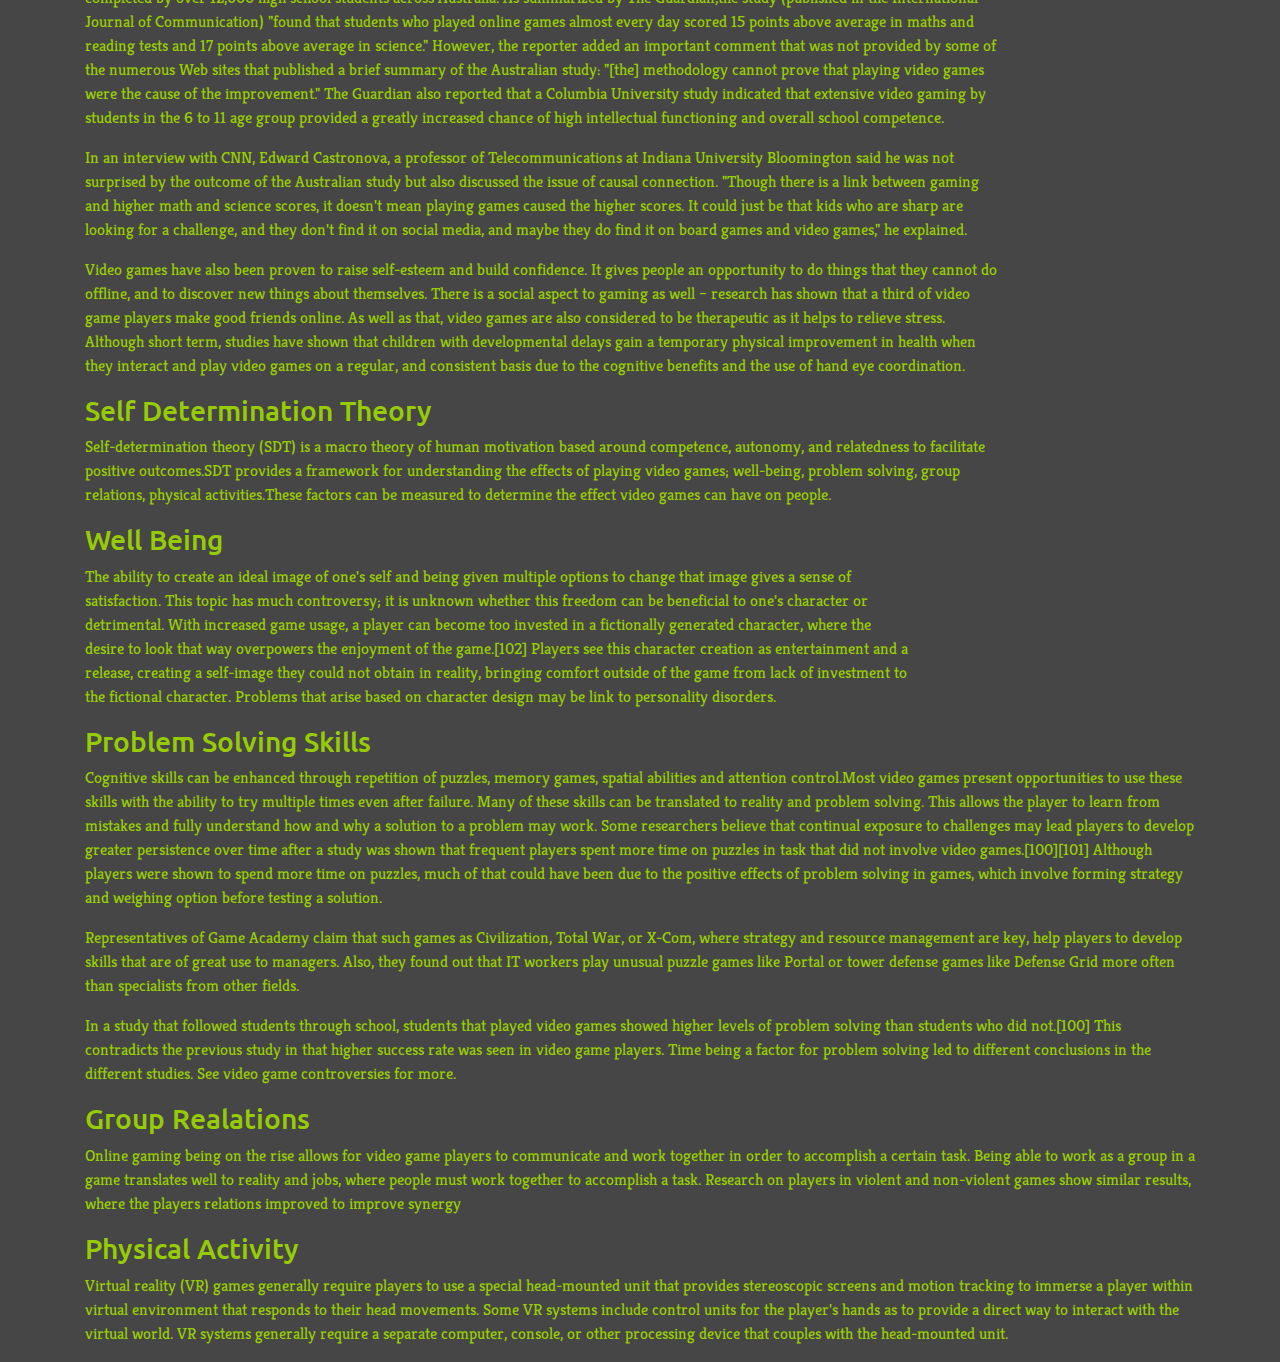
==== commit 9ea52ae3: "Changes to navbar colour" ====
--- a/pages/behavioralEffects.html
+++ b/pages/behavioralEffects.html
@@ -16,7 +16,7 @@
   </h1>
 
 
-  <nav class="navbar navbar-expand-lg navbar-light bg-light">
+  <nav class="navbar navbar-expand-lg navbar-tex bg-dark">
     <div class="container">
       <a class="navbar-brand" href="#"></a>
       <button class="navbar-toggler" type="button" data-toggle="collapse" data-target="#navbarNav" aria-controls="navbarNav" aria-expanded="false" aria-label="Toggle navigation">
@@ -117,7 +117,7 @@
         </div>
       </section>
 
-      <section id="obejections_to_video_games">
+      <section id="objections_to_video_games">
         <div class="row">
 
           <!-- Obejections to Video Games Text -->
--- a/pages/master.css
+++ b/pages/master.css
@@ -5,14 +5,30 @@
 h1{
   font-family: 'Ubuntu', sans-serif;
 font-weight: 700;
-color:#847979;
+color:#97CC04;
 }
 
-h3{font-family: 'Ubuntu', sans-serif;
+h2{font-family: 'Ubuntu', sans-serif;
+color:#97CC04;
+}
 
+h3{
+  font-family: 'Ubuntu', sans-serif;
+  color:#97CC04
 }
 
 p{
   font-family: 'Kreon', serif;
+  color: #97CC04;
 }
-font-family: 'Kreon', serif;
+
+ul{
+  color: #97CC04;
+}
+
+body{
+background-color: #474647;}
+
+nav{
+  color:#474647;
+}
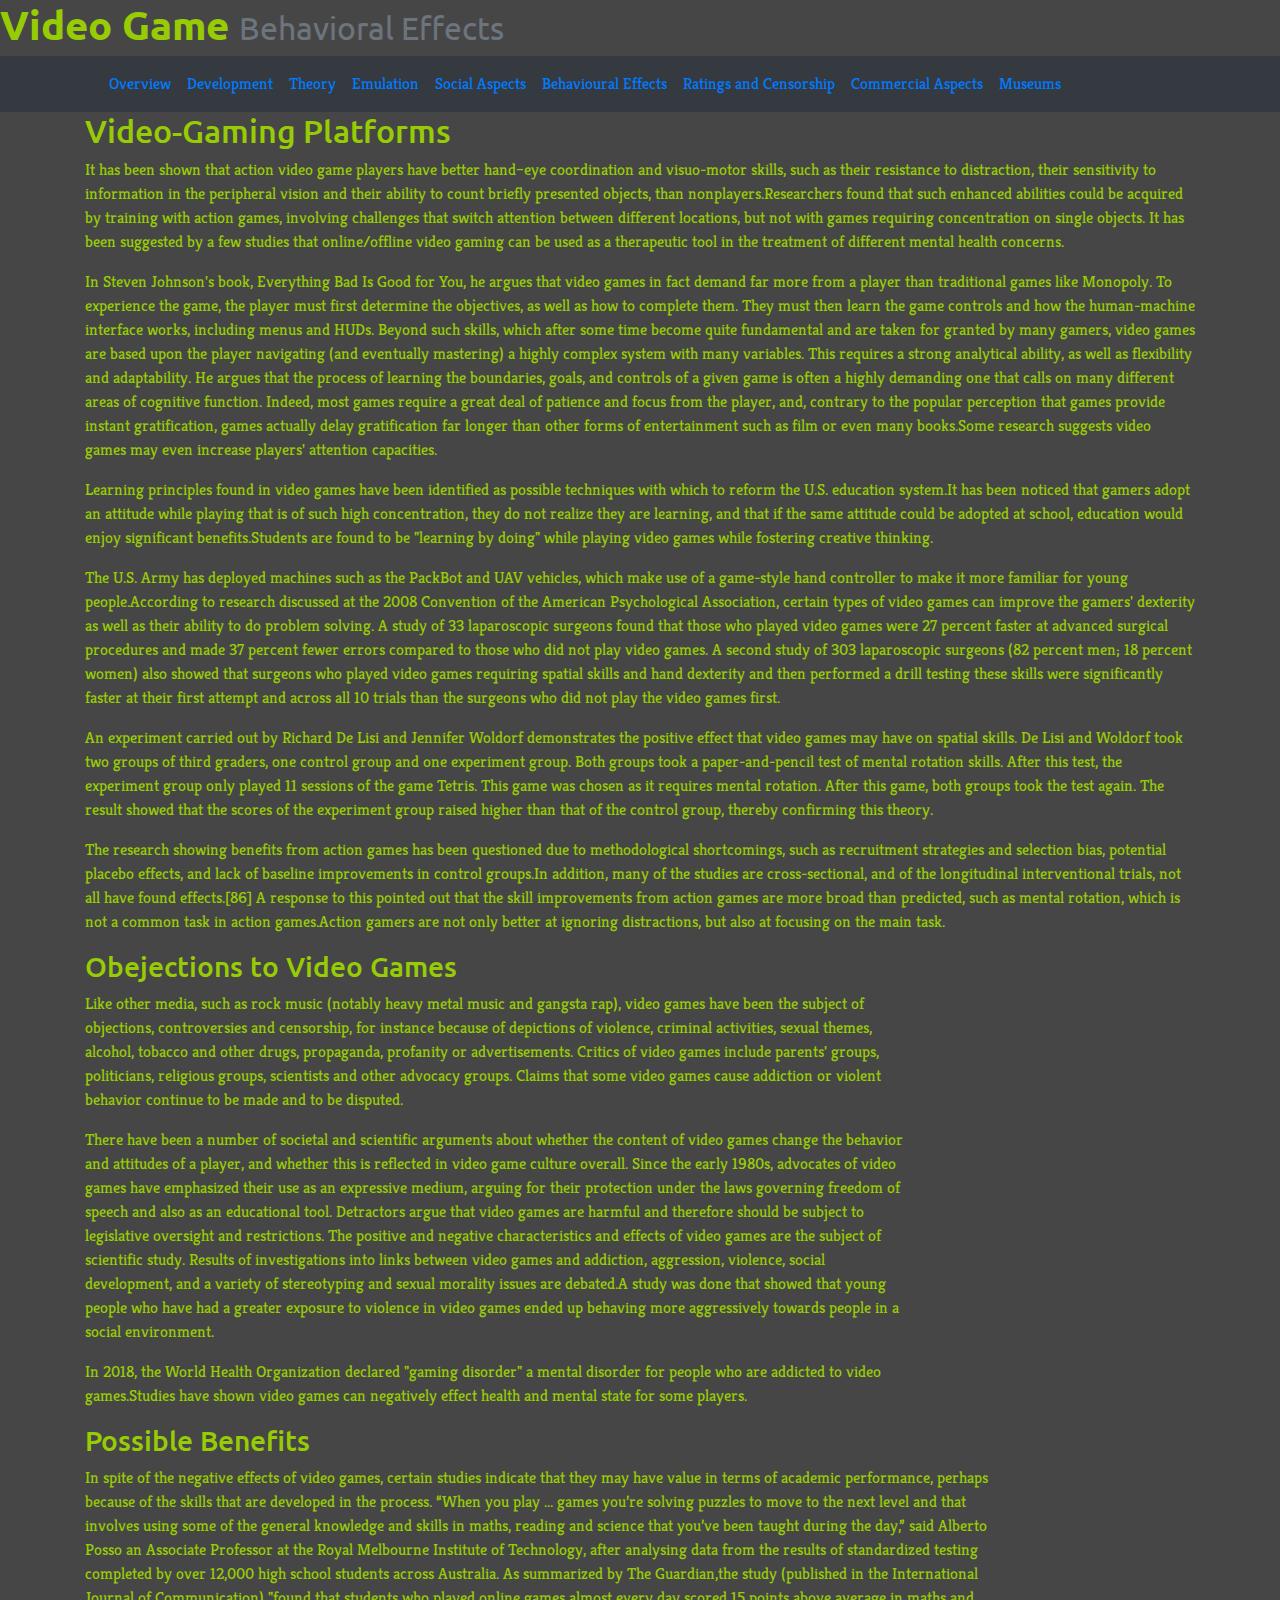
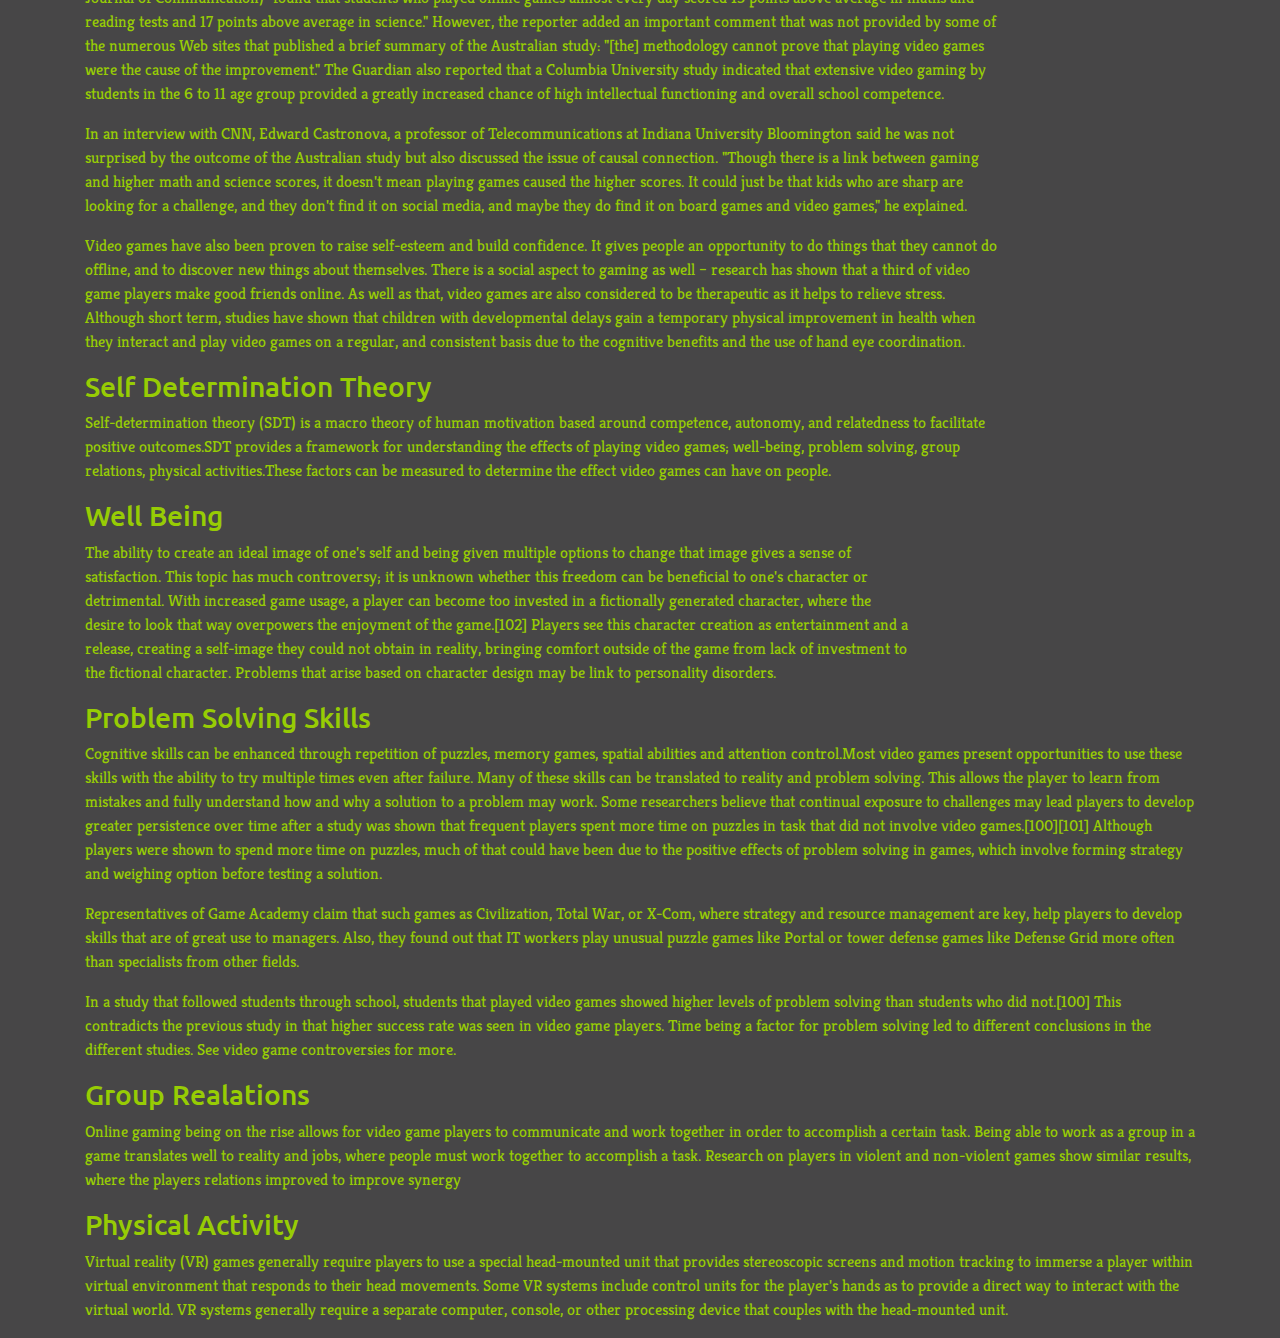
==== commit e076adbb: "Fixed the nav links on each page" ====
--- a/pages/behavioralEffects.html
+++ b/pages/behavioralEffects.html
@@ -26,15 +26,11 @@
       <div class="collapse navbar-collapse" id="navbarNav">
 
         <ul class="navbar-nav">
-          <!-- Home nav link -->
-          <li class="nav-item">
-            <a class="nav-link" href="index.html">Home</a>
-          </li>
-          <!-- Home nav link -->
-          <li class="nav-item">
-            <a class="nav-link" href="development.html">Overview</a>
-          </li>
           <!-- Overview nav link -->
+          <li class="nav-item">
+            <a class="nav-link" href="overview.html">Overview</a>
+          </li>
+          <!-- Development nav link -->
           <li class="nav-item">
             <a class="nav-link" href="development.html">Development</a>
           </li>
--- a/pages/master.css
+++ b/pages/master.css
@@ -23,7 +23,13 @@
 }
 
 ul{
+  font-family: 'Kreon', serif;
   color: #97CC04;
+}
+
+ol{
+  font-family: 'Kreon', serif;
+  color:#97CC04;
 }
 
 body{
